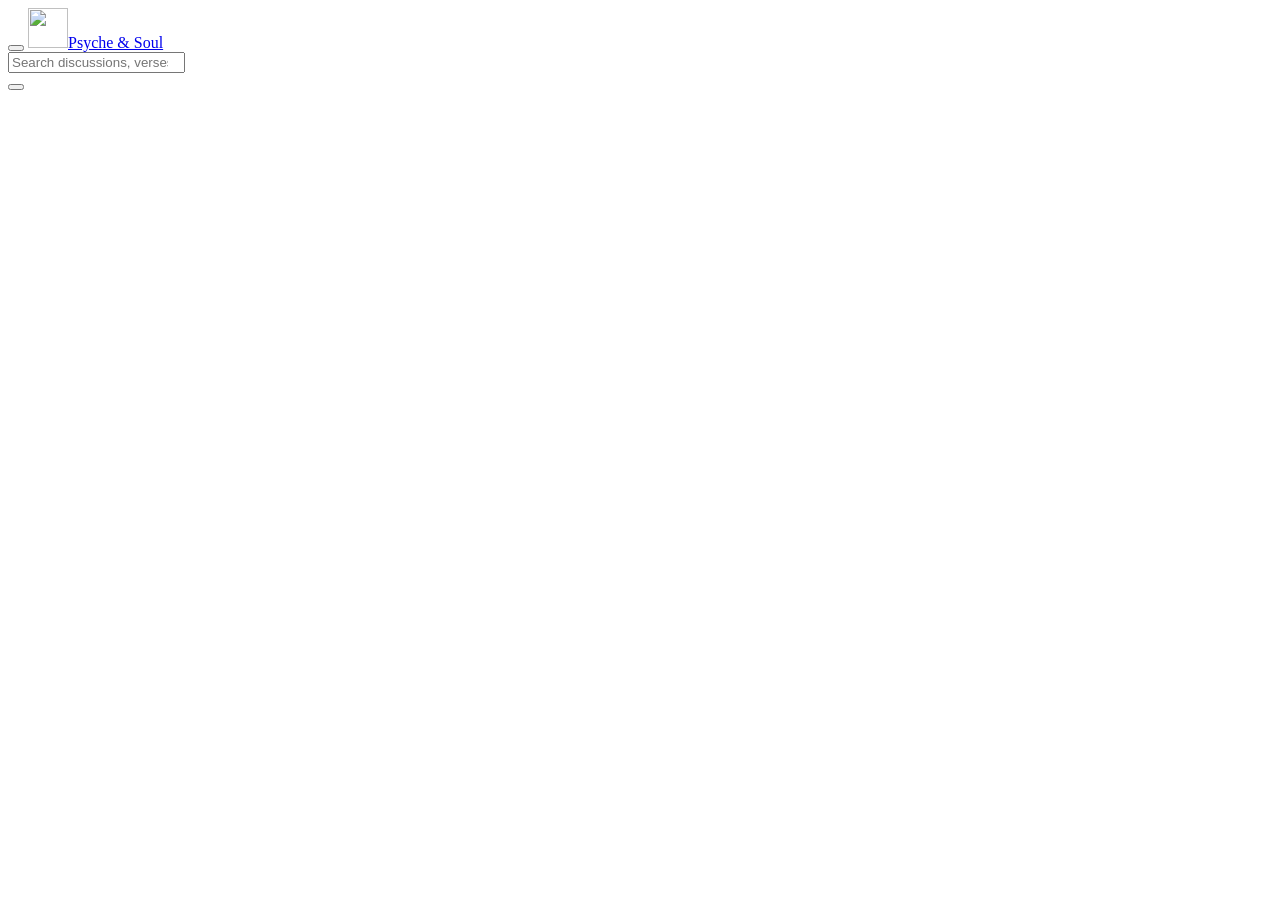
==== public/index.html @ cc355df9 "Add files via upload" ====
<!doctype html>
<html lang="en">
<head>
<meta charset="utf-8">
<meta name="viewport" content="width=device-width, initial-scale=1">
<title>Psyche &amp; Soul: Where the study of the mind meets the study of the soul</title>
<meta name="description" content="A platform for studying Scripture, exploring the human mind, and joining thoughtful theological and psychological discussion.">
<meta name="theme-color" content="#0d0a0c">
<link rel="icon" type="image/svg+xml" href="/img/favicon.svg">
<link rel="preconnect" href="https://fonts.googleapis.com"><link rel="preconnect" href="https://fonts.gstatic.com" crossorigin>
<link href="https://fonts.googleapis.com/css2?family=Cormorant+Garamond:ital,wght@0,500;0,600;0,700;1,500;1,600&family=EB+Garamond:ital,wght@0,400;0,500;1,400&family=Inter:wght@400;500;600&display=swap" rel="stylesheet">
<link rel="stylesheet" href="/css/app.css">
</head>
<body>
<header class="topbar" id="topbar">
  <button class="icon-btn menu-btn" data-act="menu" aria-label="Open menu"><span data-icon="menu"></span></button>
  <a class="brand" href="#/" aria-label="Psyche and Soul home"><img src="/img/logo.svg" alt="" width="40" height="40"><span>Psyche &amp; Soul</span></a>
  <nav class="topnav" id="topnav" aria-label="Main"></nav>
  <form class="search" data-form="search" role="search">
    <span class="s-ico" data-icon="search"></span>
    <input id="q" name="q" type="search" placeholder="Search discussions, verses, topics..." autocomplete="off" aria-label="Search">
  </form>
  <button class="icon-btn bell" data-act="bell" aria-label="Notifications"><span data-icon="bell"></span><i class="dot" id="bell-dot" hidden></i></button>
  <div id="account"></div>
</header>
<div class="shell">
  <aside class="sidebar" id="sidebar" aria-label="Sections"></aside>
  <div class="scrim" data-act="menu"></div>
  <main id="view" tabindex="-1"></main>
</div>
<div id="selbar" class="selbar" hidden></div>
<div id="modal-root"></div>
<div id="toasts" aria-live="polite"></div>
<script src="/js/core.js"></script>
<script src="/js/bible.js"></script>
<script src="/js/forums.js"></script>
<script src="/js/debates.js"></script>
<script src="/js/library.js"></script>
<script src="/js/community.js"></script>
<script src="/js/home.js"></script>
<script src="/js/main.js"></script>
</body>
</html>
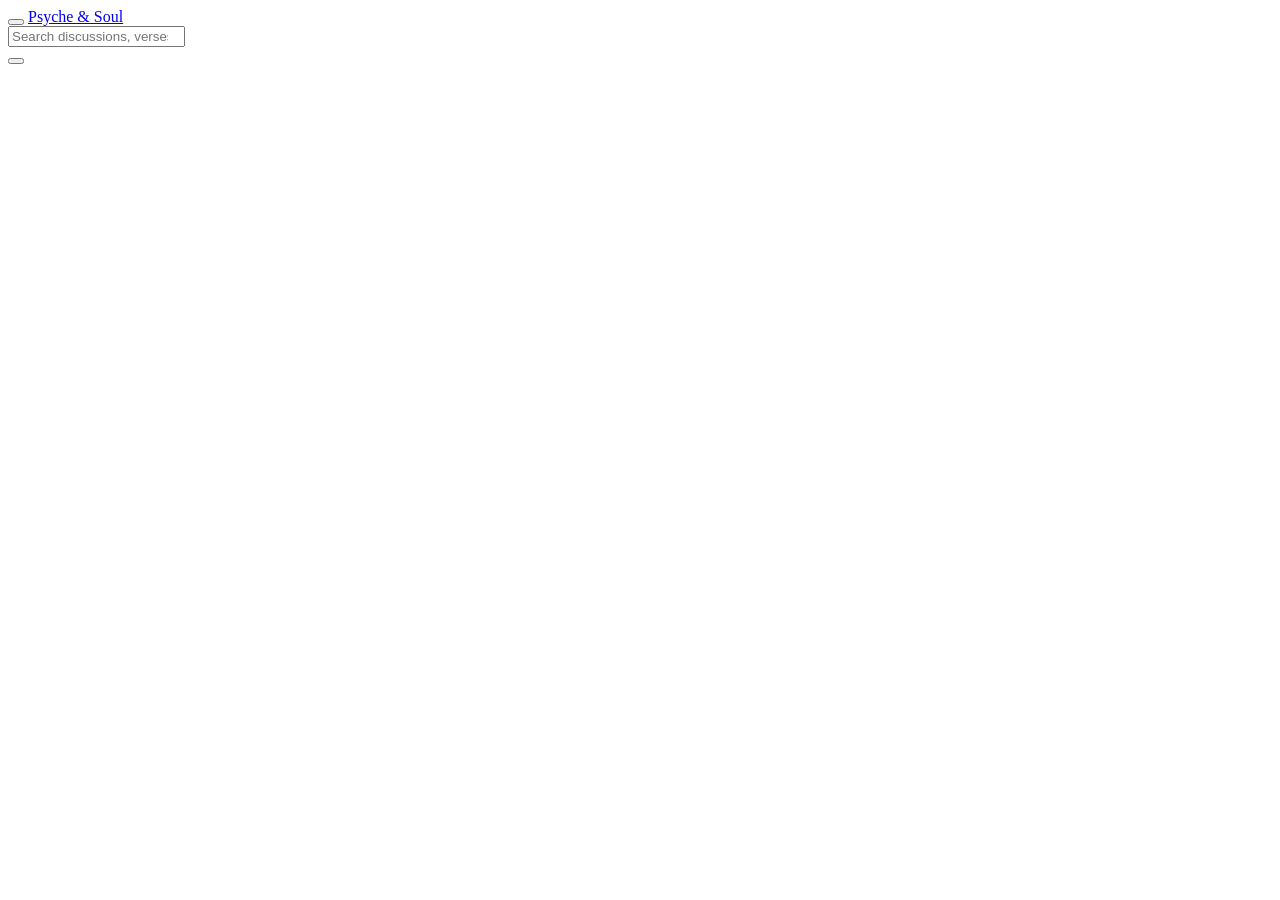
==== commit be197946: "Add files via upload" ====
--- a/public/index.html
+++ b/public/index.html
@@ -3,10 +3,10 @@
 <head>
 <meta charset="utf-8">
 <meta name="viewport" content="width=device-width, initial-scale=1">
-<title>Psyche &amp; Soul: Where the study of the mind meets the study of the soul</title>
-<meta name="description" content="A platform for studying Scripture, exploring the human mind, and joining thoughtful theological and psychological discussion.">
+<title>Psyche &amp; Soul: Where the love of wisdom meets the study of the soul</title>
+<meta name="description" content="A platform for studying Scripture, pursuing wisdom through philosophy, and joining thoughtful theological and philosophical discussion.">
 <meta name="theme-color" content="#0d0a0c">
-<link rel="icon" type="image/svg+xml" href="/img/favicon.svg">
+<link rel="icon" type="image/png" href="/img/favicon.png">
 <link rel="preconnect" href="https://fonts.googleapis.com"><link rel="preconnect" href="https://fonts.gstatic.com" crossorigin>
 <link href="https://fonts.googleapis.com/css2?family=Cormorant+Garamond:ital,wght@0,500;0,600;0,700;1,500;1,600&family=EB+Garamond:ital,wght@0,400;0,500;1,400&family=Inter:wght@400;500;600&display=swap" rel="stylesheet">
 <link rel="stylesheet" href="/css/app.css">
@@ -14,7 +14,7 @@
 <body>
 <header class="topbar" id="topbar">
   <button class="icon-btn menu-btn" data-act="menu" aria-label="Open menu"><span data-icon="menu"></span></button>
-  <a class="brand" href="#/" aria-label="Psyche and Soul home"><img src="/img/logo.svg" alt="" width="40" height="40"><span>Psyche &amp; Soul</span></a>
+  <a class="brand" href="#/" aria-label="Psyche and Soul home"><img src="/img/logo.png" alt="" height="54"><span>Psyche &amp; Soul</span></a>
   <nav class="topnav" id="topnav" aria-label="Main"></nav>
   <form class="search" data-form="search" role="search">
     <span class="s-ico" data-icon="search"></span>
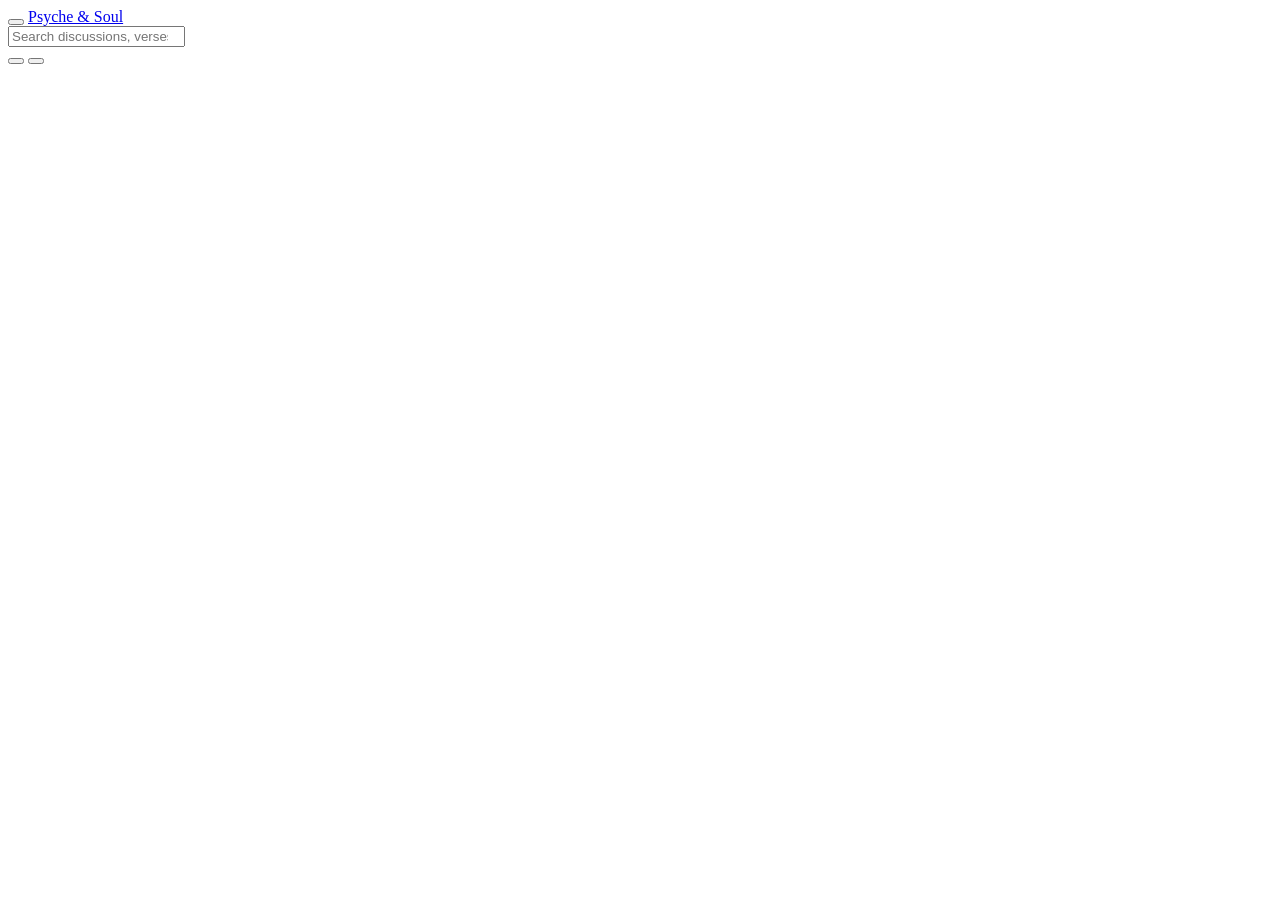
==== commit 0c55ec22: "Add files via upload" ====
--- a/public/index.html
+++ b/public/index.html
@@ -7,9 +7,11 @@
 <meta name="description" content="A platform for studying Scripture, pursuing wisdom through philosophy, and joining thoughtful theological and philosophical discussion.">
 <meta name="theme-color" content="#0d0a0c">
 <link rel="icon" type="image/png" href="/img/favicon.png">
+<script src="/js/theme.js"></script>
 <link rel="preconnect" href="https://fonts.googleapis.com"><link rel="preconnect" href="https://fonts.gstatic.com" crossorigin>
 <link href="https://fonts.googleapis.com/css2?family=Cormorant+Garamond:ital,wght@0,500;0,600;0,700;1,500;1,600&family=EB+Garamond:ital,wght@0,400;0,500;1,400&family=Inter:wght@400;500;600&display=swap" rel="stylesheet">
 <link rel="stylesheet" href="/css/app.css">
+<link rel="stylesheet" href="/css/light.css">
 </head>
 <body>
 <header class="topbar" id="topbar">
@@ -20,6 +22,7 @@
     <span class="s-ico" data-icon="search"></span>
     <input id="q" name="q" type="search" placeholder="Search discussions, verses, topics..." autocomplete="off" aria-label="Search">
   </form>
+  <button class="icon-btn" data-act="display" aria-label="Theme and text size" aria-haspopup="true" title="Theme and text size"><span data-icon="type"></span></button>
   <button class="icon-btn bell" data-act="bell" aria-label="Notifications"><span data-icon="bell"></span><i class="dot" id="bell-dot" hidden></i></button>
   <div id="account"></div>
 </header>
@@ -36,6 +39,7 @@
 <script src="/js/forums.js"></script>
 <script src="/js/debates.js"></script>
 <script src="/js/library.js"></script>
+<script src="/js/study.js"></script>
 <script src="/js/community.js"></script>
 <script src="/js/home.js"></script>
 <script src="/js/main.js"></script>
